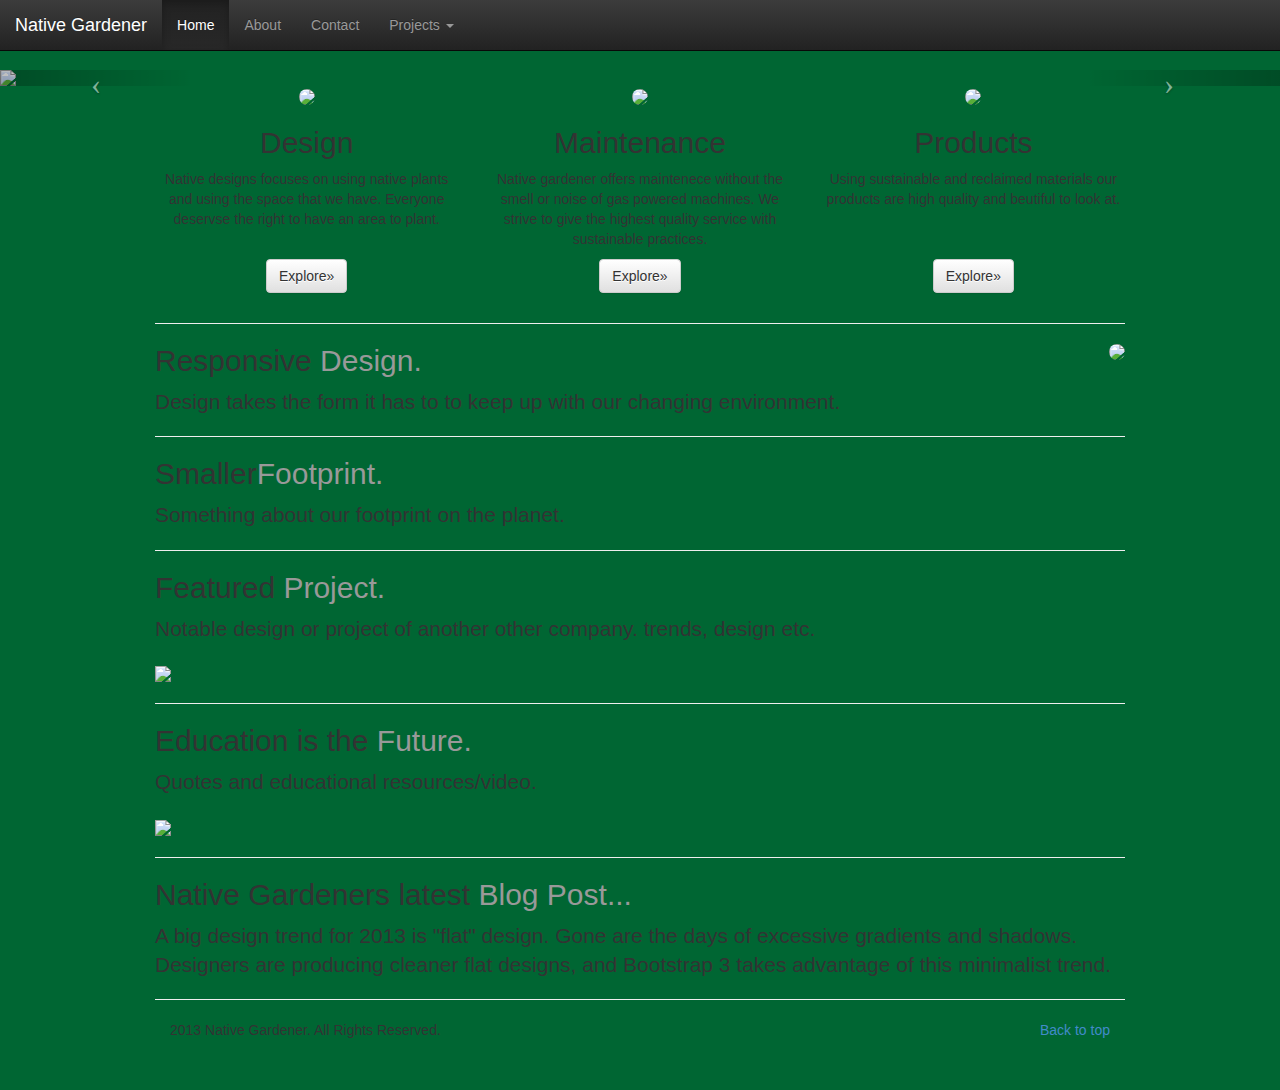
==== index.html @ d38ae2eb "Framework" ====
<!DOCTYPE html>
<html>
  <head>
    <title>Native Gardener</title>
    <meta name="viewport" content="width=device-width, initial-scale=1.0">
    <link href="css/bootstrap.min.css" rel="stylesheet" media="screen">
    <link href="css/bootstrap-theme.min.css" rel="stylesheet" media="screen">
    <link href="css/my-styles.css" rel="stylesheet" media="screen">
    <!-- HTML5 shim and Respond.js IE8 support of HTML5 elements and media queries -->
    <!--[if lt IE 9]>
      <script src="../../assets/js/html5shiv.js"></script>
      <script src="../../assets/js/respond.min.js"></script>
    <![endif]-->
  </head>
  <body>
<div class="navbar-wrapper">
  <div class="container">
    <div class="navbar navbar-inverse navbar-fixed-top">
      
        <div class="navbar-header">
	    <a class="navbar-toggle" data-toggle="collapse" data-target=".nav-collapse">
	      <span class="icon-bar"></span>
	      <span class="icon-bar"></span>
	      <span class="icon-bar"></span>
	    </a>
        <a class="navbar-brand" href="#">Native Gardener</a>
        </div>
        <div class="navbar-collapse collapse">
          <ul class="nav navbar-nav">
            <li class="active"><a href="#">Home</a></li>
            <li><a href="http://www.bootply.com" target="ext">About</a></li>
            <li><a href="contact.html">Contact</a></li>
            <li class="dropdown">
              <a href="#" class="dropdown-toggle" data-toggle="dropdown">Projects <b class="caret"></b></a>
              <ul class="dropdown-menu">
                <li><a href="#">Current Projects</a></li>
                <li><a href="#">Portfolio</a></li>
                <li><a href="#">Something else here</a></li>
                <li class="divider"></li>
                <li><a href="#">Separated link</a></li>
                <li><a href="#">One more separated link</a></li>
              </ul>
            </li>
          </ul>
        </div>

    </div>
  </div><!-- /container -->
</div><!-- /navbar wrapper -->


<!-- Carousel
================================================== -->

<div id="myCarousel" class="carousel slide">
  <!-- Indicators -->
  <ol class="carousel-indicators">
    <li data-target="#myCarousel" data-slide-to="0" class="active"></li>
    <li data-target="#myCarousel" data-slide-to="1"></li>
    <li data-target="#myCarousel" data-slide-to="2"></li>
  </ol>
  <div class="carousel-inner">
    <div class="item active">
      <img src="http://placehold.it/1500X500">
      <div class="container">
        <div class="carousel-caption">
          <h1>Native Gardener</h1>
          <p>Welcome to Native Gardener take a look around.</small></p>
          <p><a class="btn btn-lg btn-primary" href="http://getbootstrap.com">Learn More</a>
        </p></div>
      </div>
    </div>
    <div class="item">
      <img src="http://placehold.it/1500X500">
      <div class="container">
        <div class="carousel-caption">
          <h1>Changes to the Grid</h1>
          <p>Bootstrap 3 still features a 12-column grid, but many of the CSS class names have completely changed.</p>
          <p><a class="btn btn-large btn-primary" href="#">Learn more</a></p>
        </div>
      </div>
    </div>
    <div class="item">
      <img src="http://placehold.it/1500X500">
      <div class="container">
        <div class="carousel-caption">
          <h1>Percentage-based sizing</h1>
          <p>With "mobile-first" there is now only one percentage-based grid.</p>
          <p><a class="btn btn-large btn-primary" href="#">Browse gallery</a></p>
        </div>
      </div>
    </div>
  </div>
  <!-- Controls -->
  <a class="left carousel-control" href="#myCarousel" data-slide="prev">
    <span class="icon-prev"></span>
  </a>
  <a class="right carousel-control" href="#myCarousel" data-slide="next">
    <span class="icon-next"></span>
  </a>  
</div>
<!-- /.carousel -->


<!-- Marketing messaging and featurettes
================================================== -->
<!-- Wrap the rest of the page in another container to center all the content. -->

<div class="container marketing">

  <!-- Three columns of text below the carousel -->
  <div class="row">
    <div class="col-md-4 text-center">
      <img class="img-circle" src="http://placehold.it/140x140">
      <h2>Design</h2>
      <p>Native designs focuses on using native plants and using the space that we have. Everyone deservse the right to have an area to plant.<br><br></p>
      <p><a class="btn btn-default" href="#">Explore»</a></p>
    </div>
    <div class="col-md-4 text-center">
      <img class="img-circle" src="http://placehold.it/140x140">
      <h2>Maintenance</h2>
      <p>Native gardener offers maintenece without the smell or noise of gas powered machines. We strive to give the highest quality service with sustainable practices.</p>
      <p><a class="btn btn-default" href="#">Explore»</a></p>
    </div>
    <div class="col-md-4 text-center">
      <img class="img-circle" src="http://placehold.it/140x140">
      <h2>Products</h2>
      <p>Using sustainable and reclaimed materials our products are high quality and beutiful to look at.<br><br><br></p>
      <p><a class="btn btn-default" href="#">Explore»</a></p>
    </div>
  </div><!-- /.row -->


  <!-- START THE FEATURETTES -->

  <hr class="featurette-divider">

  <div class="featurette">
    <img class="featurette-image img-circle pull-right" src="#">
    <h2 class="featurette-heading">Responsive <span class="text-muted">Design.</span></h2>
    <p class="lead">Design takes the form it has to to keep up with our changing environment.</p>
  </div>

  <hr class="featurette-divider">

  <div class="featurette">
    <h2 class="featurette-heading">Smaller<span class="text-muted">Footprint.</span></h2>
    <p class="lead">Something about our footprint on the planet.</p>
  </div>

  <hr class="featurette-divider">

  <div class="featurette">
    <h2 class="featurette-heading">Featured <span class="text-muted">Project.</span></h2>
    <p class="lead">Notable design or project of another other company. trends, design etc.</p>
    <img src="#">
  </div>
  
  <hr class="featurette-divider">

  <div class="featurette">
    <h2 class="featurette-heading">Education is the <span class="text-muted">Future.</span></h2>
    <p class="lead">Quotes and educational resources/video.</p>
    <img src="#">
  </div>
  
  <hr class="featurette-divider">

  <div class="featurette">
    <h2 class="featurette-heading">Native Gardeners latest <span class="text-muted">Blog Post...</span></h2>
    <p class="lead">A big design trend for 2013 is "flat" design. Gone are the days of excessive gradients and shadows. Designers are producing cleaner flat designs, and Bootstrap 3 takes advantage of this minimalist trend.</p>
  </div>
  
  

  

  <!-- /END THE FEATURETTES -->


  <!-- FOOTER -->
  
   <hr class="featurette-divider">
  <div id="copyright" class="col-md-12">
  <footer id="footer">
    <p class="pull-right"><a href="#">Back to top</a></p>
				<p>2013 Native Gardener. All Rights Reserved.</p>
			</div>
  </footer>
</div>

<!-- /.container -->
    <script src="http://code.jquery.com/jquery.js"></script>
    <script src="js/bootstrap.min.js"></script>
  </body>
</html>
---- css/my-styles.css ----
/* Layout
================================= */


body {
	padding-bottom:40px;
	padding-top:70px;
	background-color:#006633;
	
}

.container {
	max-width:1000px;
	background-color:;
}

/* Navbar
====================================== */


.main-logo {
	width: 200px;
	height: 100px;
	margin-top: 22px;
	text-indent: 100%;
	white-space: nowrap;
	overflow: hidden;
	background: url('../img/main-logo.png') no-repeat;
	background-size: 100%;
	float:left;
	
.navigation-menu {
	float:right;
}


/* Jumbotron
====================================== */

/* Glyphicons
==================================== */

.glyphicon {
	font-size: 3em;
	display: block;
	text-align: center;
	color:#3a87ab;
}

/* Carousel
==================================== */


.carousel-indicators {
	bottom: 0;
}

.carousel-indicators .active {
	background-color: #222;
}

.carousel-indicators li {
	border-color: #222;
}

/* Content 
 * ===================================*/





/*Footer
======================================*/

#footer {
	margin-top: 2%;
	padding: 4% 0;
	border-top: 6px solid #2a0400;
}


#copyright {
	border-top: 8px solid #2a0400;
	padding: 1% 0;
	margin: 2% 0;
	text-align: center;
}
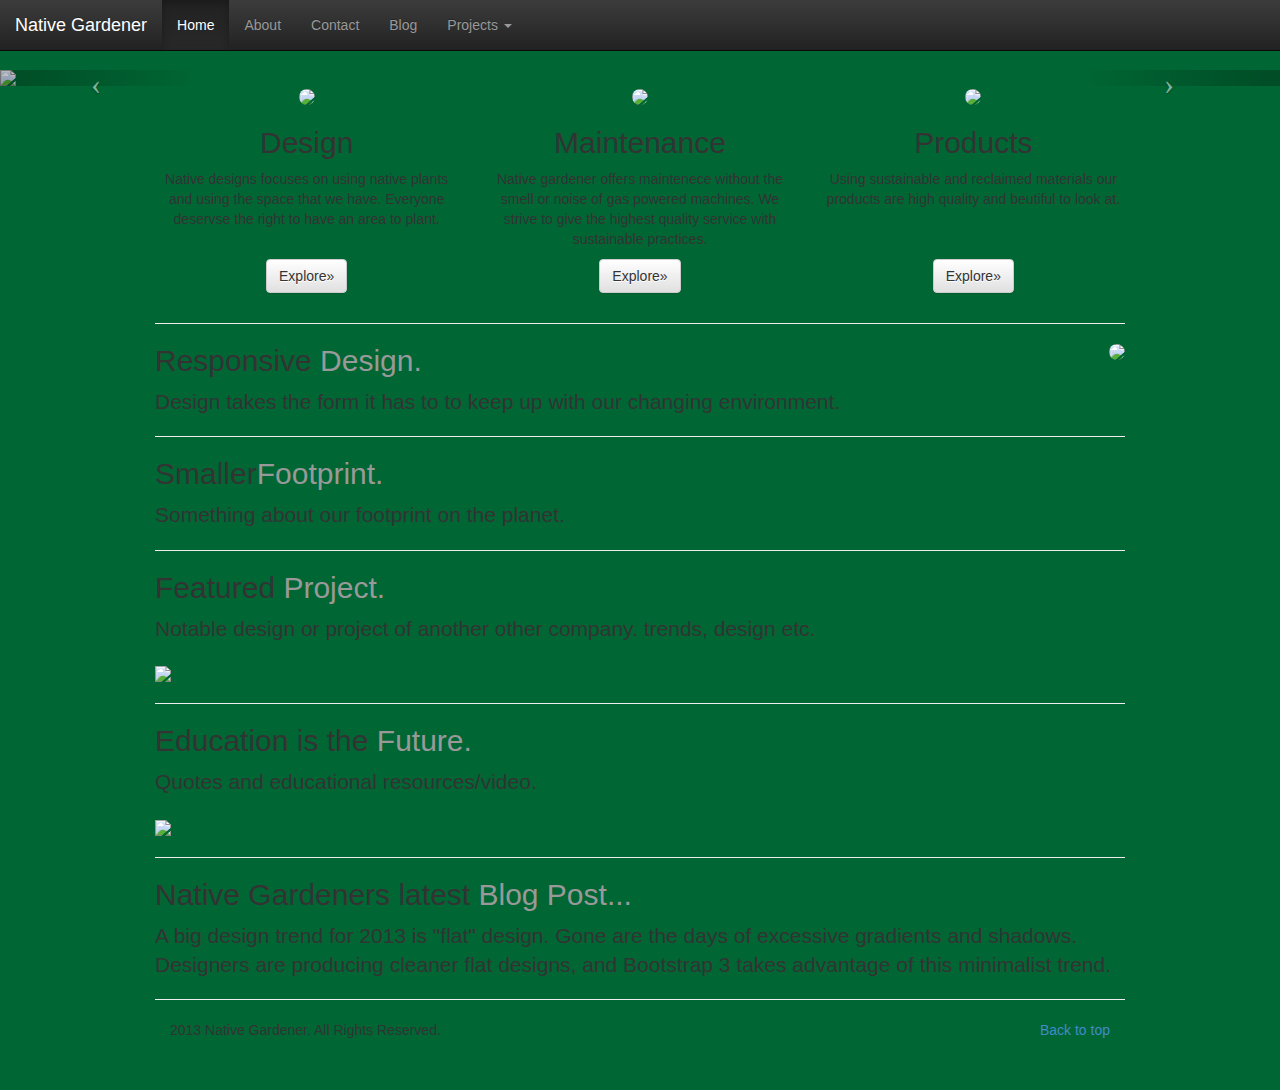
==== commit da93dccd: "New shit" ====
--- a/index.html
+++ b/index.html
@@ -1,6 +1,7 @@
 <!DOCTYPE html>
-<html>
+<html lang="en">
   <head>
+  	<meta charset="UTF-8">
     <title>Native Gardener</title>
     <meta name="viewport" content="width=device-width, initial-scale=1.0">
     <link href="css/bootstrap.min.css" rel="stylesheet" media="screen">
@@ -28,8 +29,9 @@
         <div class="navbar-collapse collapse">
           <ul class="nav navbar-nav">
             <li class="active"><a href="#">Home</a></li>
-            <li><a href="http://www.bootply.com" target="ext">About</a></li>
+            <li><a href="about.html">About</a></li>
             <li><a href="contact.html">Contact</a></li>
+            <li><a href="#">Blog</a></li>
             <li class="dropdown">
               <a href="#" class="dropdown-toggle" data-toggle="dropdown">Projects <b class="caret"></b></a>
               <ul class="dropdown-menu">
--- a/css/my-styles.css
+++ b/css/my-styles.css
@@ -34,6 +34,7 @@
 }
 
 
+
 /* Jumbotron
 ====================================== */
 
@@ -63,6 +64,8 @@
 	border-color: #222;
 }
 
+.carousel-inner > .item > img { margin: 0 auto; }
+
 /* Content 
  * ===================================*/
 
@@ -89,10 +92,26 @@
 
 
 
+/*Contact
+======================================*/
+
+.contact {
+	.btn-submit {
+	width: 150px;
+	float: left;
+	margin: 2% 0;
+	border: 0;
+	padding: 10px 25px;
+	color: #faf3bc;
+	font-size: .75em;
+	background-color: #4fb69f;
+	border-radius: 25px;
+	-webkit-border-radius: 25px;
+	-moz-border-radius: 25px;
+	text-transform: uppercase;
+}
 
 
 
 
 
-
-
